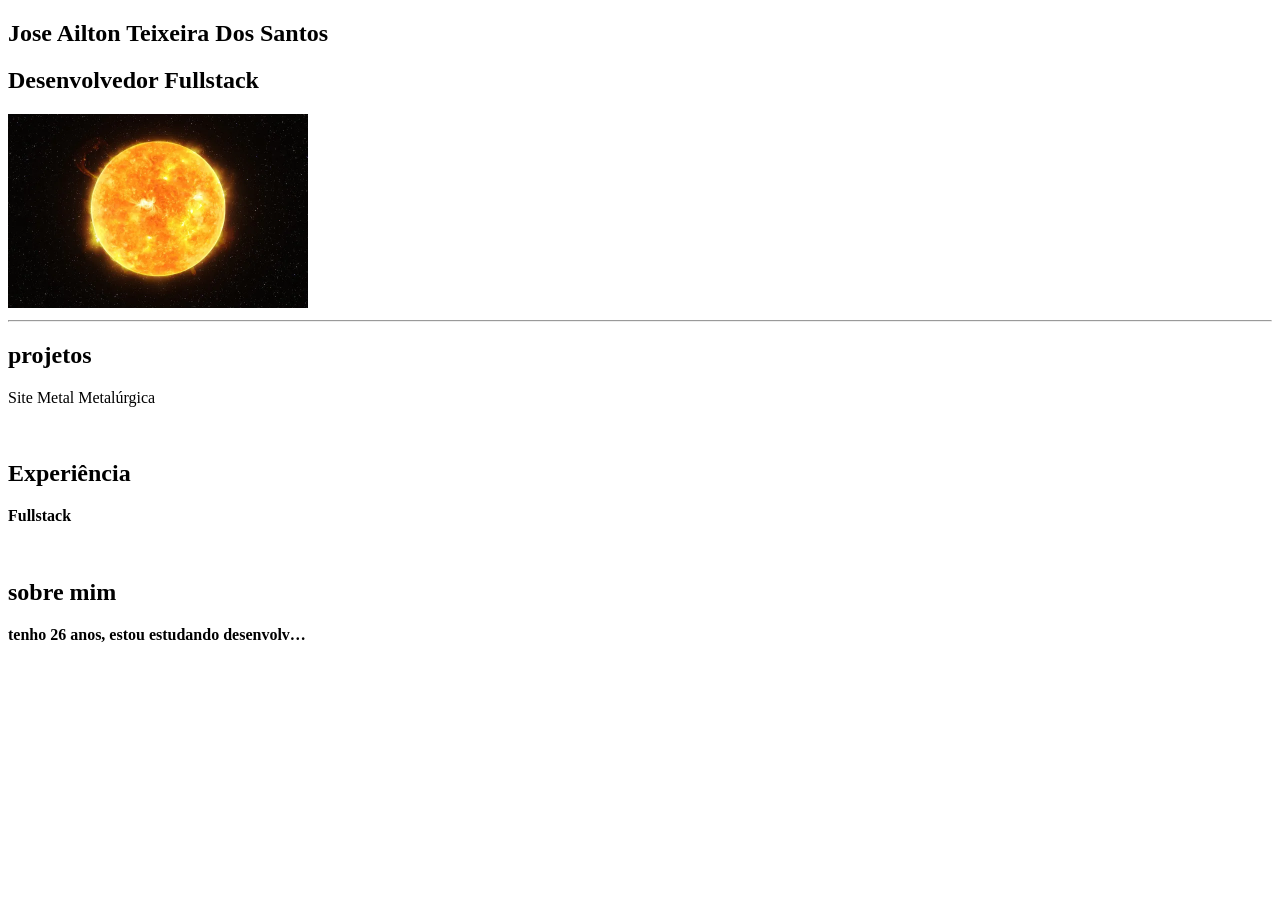
==== index.html @ a4c59209 "portifolio" ====
<!DOCTYPE html>
<html lang="pt-br">
<head>
    <meta charset="UTF-8">
    <meta name="viewport" content="width=device-width, initial-scale=1.0">
    <title>Document</title>
   
</head>
<body>
    
    <header>
        <nav>
            <h1> Jose Ailton Teixeira Dos Santos</h1>
            <h2> Desenvolvedor Fullstack</h2>
            <img src="2-sol.webp" width="300"> 

    </header>

<main>
    <section id="projetos">
        <hr>
        <h2>projetos</h2>
        <p class="text-comun"> Site Metal Metalúrgica</p><br>
    </section>

    <section id="experiencia">
        <h2>Experiência</h2>
        <p> <Estudande de Desenvolvimento></Estudande> <b>Fullstack<b></p><br>
    </section>

    <section id="sobre mim">
        <h2>sobre mim</h2>
        <p>tenho 26 anos, estou estudando desenvolv…
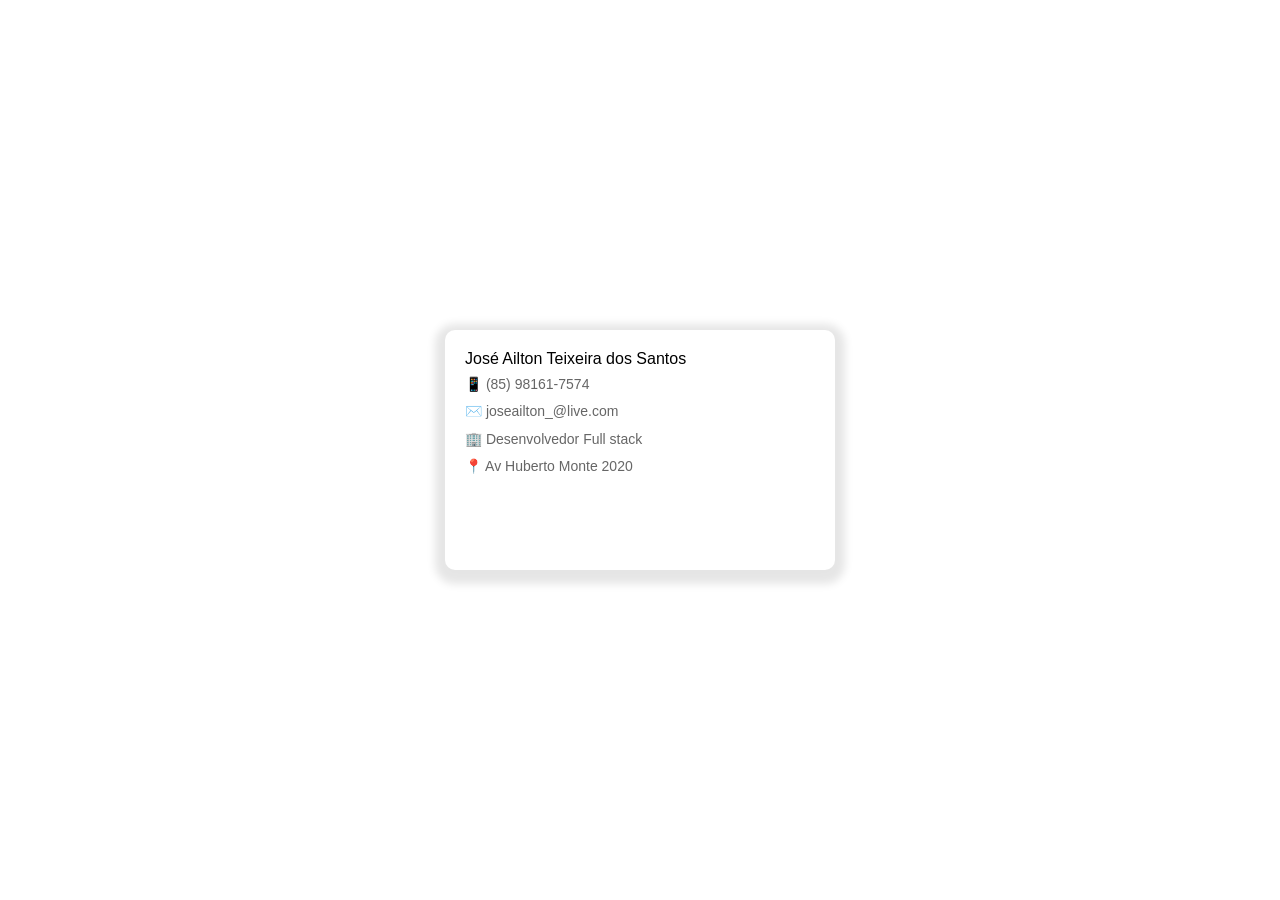
==== commit e7a7aafc: "Card" ====
--- a/index.html
+++ b/index.html
@@ -3,31 +3,74 @@
 <head>
     <meta charset="UTF-8">
     <meta name="viewport" content="width=device-width, initial-scale=1.0">
-    <title>Document</title>
-   
+    <link rel="stilessheet"hre="styles.css">
+    <title>Cartão de Visitas</title>
+    <style>
+        body {
+            display: flex;
+            justify-content: center;
+            align-items: center;
+            min-height: 100vh;
+            margin: 0;
+            background-color: white;
+            font-family: Arial, sans-serif;
+        }
+
+        .card {
+            background-color: #ffffff;
+            width: 350px;
+            height: 200px;
+            border-radius: 10px;
+            box-shadow: 0 4px 8px 10px rgba(0,0,0,0.1);
+            padding: 20px;
+            position: relative;
+            overflow: hidden;
+        }
+
+        .titulo {
+            content: '';
+            position: absolute;
+            top: 0;
+            left: 0;
+            width: 100%;
+            height: 5px;
+            background: linear-gradient(90deg, #2196F3, #00BCD4);
+        }
+
+        .sub .titulo {
+            font-size: 24px;
+            font-weight: bold;
+            color: #333;
+            margin-bottom: 10px;
+            border-bottom: 2px solid #00BCD4;
+            padding-bottom: 5px;
+        }
+
+        .contact-info {
+            font-size: 14px;
+            color: #666;
+            line-height: 1.6;
+        }
+
+        .contact-info p {
+            margin: 5px 0;
+        }
+
+        .card:hover {
+            transform: translateY(-5px);
+            transition: transform 0.3s ease;
+        }
+    </style>
 </head>
 <body>
-    
-    <header>
-        <nav>
-            <h1> Jose Ailton Teixeira Dos Santos</h1>
-            <h2> Desenvolvedor Fullstack</h2>
-            <img src="2-sol.webp" width="300"> 
-
-    </header>
-
-<main>
-    <section id="projetos">
-        <hr>
-        <h2>projetos</h2>
-        <p class="text-comun"> Site Metal Metalúrgica</p><br>
-    </section>
-
-    <section id="experiencia">
-        <h2>Experiência</h2>
-        <p> <Estudande de Desenvolvimento></Estudande> <b>Fullstack<b></p><br>
-    </section>
-
-    <section id="sobre mim">
-        <h2>sobre mim</h2>
-        <p>tenho 26 anos, estou estudando desenvolv…  +    <div class="card">
+        <div class="name">José Ailton Teixeira dos Santos</div>
+        <div class="contact-info">
+            <p>📱 (85) 98161-7574</p>
+            <p>✉️ joseailton_@live.com</p>
+            <p>🏢 Desenvolvedor Full stack</p>
+            <p>📍 Av Huberto Monte 2020 </p>
+        </div>
+    </div>
+</body>
+</html>
